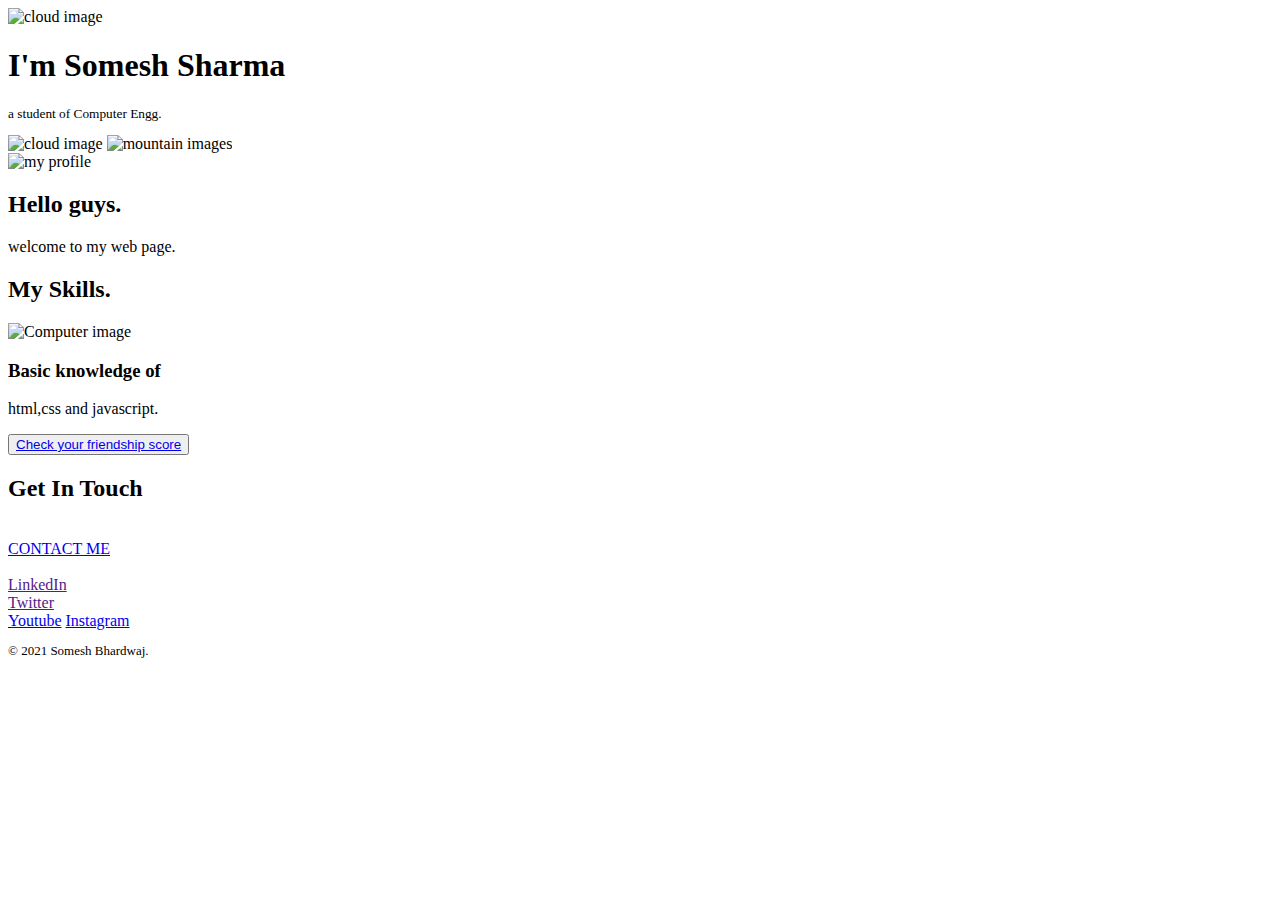
==== s.html @ cd57d89c "Add files via upload" ====
<!DOCTYPE html>
<html lang="en">

<head>
    <meta charset="UTF-8">
    <meta http-equiv="X-UA-Compatible" content="IE=edge">
    <meta name="viewport" content="width=device-width, initial-scale=1.0">
    <title>Somesh</title>
    <link rel="stylesheet" href="css/s.css">
</head>

<body>
    <div class="som">

        <img class="top-cloud" src="images/cloud.png" alt="cloud image">
        <h1> <span class="somi">I</span>'m<span class="somi"> S</span>omesh <span class="somi">S</span>harma </h1>
    </div>

    <p style="font-size: smaller;">a student of Computer Engg.</p>

    <img class="bottom-cloud" src="images/cloud.png" alt="cloud image">
    <img class="std" src="images/mountain.png" alt="mountain images">
   
    <div class="middle">
        <div class="profile">
            <img src="images/asss.png" width="200px" height="200px" alt="my profile">
            <h2>Hello guys.</h2>
            <p>welcome to my web page.</p>
        </div>
        <div class="skills">
            <h2>My Skills.</h2>
            <div class="skill-row">
                <img class="comp" width="250px" height="250" src="images/computer.png" alt="Computer image">
                <h3>Basic knowledge of</h3>
                <p>html,css and javascript.
                    </p>
            </div>
            <div class="friend">
                <button><a href="as.html" target="_blank" rel="friendship score">Check your friendship score</a> </button>              
             </div>
            
            <div class="contact-me">
              <h2>Get In Touch</h2>
              <h3></h3>
              <p></p>
              <br>
              <a class="btn" href="mailto:bhardwajsomesh1710@gmail.com">CONTACT ME</a>
          
            </div>
            
            <div class="contact-me">
                <br>
                <a class="footer-link" target="_blank" href="">LinkedIn</a>
                
                <br><a class="footer-link" href="">Twitter</a>
                <br>
                <a class="footer-link" target="_blank" href="https://www.youtube.com/channel/UCazqvBTGSlM9JzoX7g-cVgQ">Youtube</a>
                <a class="footer-link" target="_blank" href="https://www.instagram.com/pandat_somesh/">Instagram</a>
                <!-- <a class="footer-link" href="https://www.appbrewery.co/">Website</a> -->
                <p style="font-size: small;">© 2021 Somesh Bhardwaj.</p>
                
            </div>
          
</body>

</html
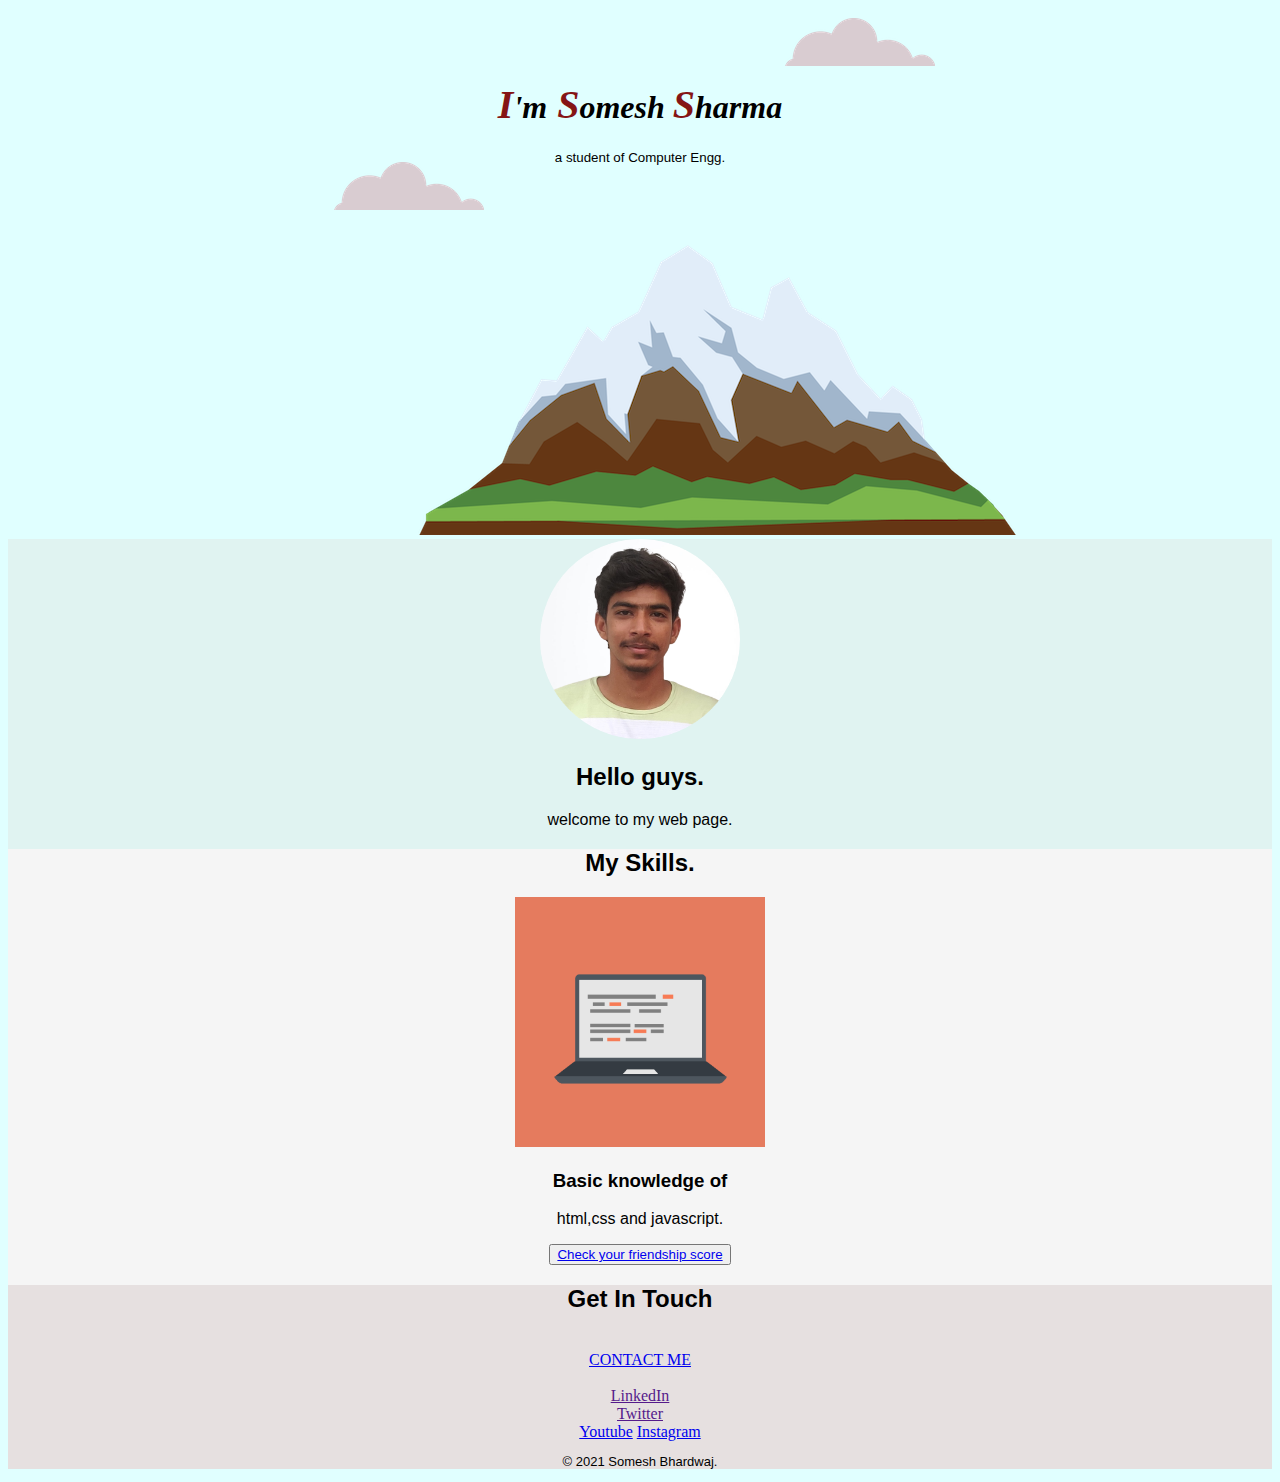
==== commit b25580dc: "Update s.html" ====
--- a/s.html
+++ b/s.html
@@ -6,31 +6,31 @@
     <meta http-equiv="X-UA-Compatible" content="IE=edge">
     <meta name="viewport" content="width=device-width, initial-scale=1.0">
     <title>Somesh</title>
-    <link rel="stylesheet" href="css/s.css">
+    <link rel="stylesheet" href="s.css">
 </head>
 
 <body>
     <div class="som">
 
-        <img class="top-cloud" src="images/cloud.png" alt="cloud image">
+        <img class="top-cloud" src="cloud.png" alt="cloud image">
         <h1> <span class="somi">I</span>'m<span class="somi"> S</span>omesh <span class="somi">S</span>harma </h1>
     </div>
 
     <p style="font-size: smaller;">a student of Computer Engg.</p>
 
-    <img class="bottom-cloud" src="images/cloud.png" alt="cloud image">
-    <img class="std" src="images/mountain.png" alt="mountain images">
+    <img class="bottom-cloud" src="cloud.png" alt="cloud image">
+    <img class="std" src="mountain.png" alt="mountain images">
    
     <div class="middle">
         <div class="profile">
-            <img src="images/asss.png" width="200px" height="200px" alt="my profile">
+            <img src="asss.png" width="200px" height="200px" alt="my profile">
             <h2>Hello guys.</h2>
             <p>welcome to my web page.</p>
         </div>
         <div class="skills">
             <h2>My Skills.</h2>
             <div class="skill-row">
-                <img class="comp" width="250px" height="250" src="images/computer.png" alt="Computer image">
+                <img class="comp" width="250px" height="250" src="computer.png" alt="Computer image">
                 <h3>Basic knowledge of</h3>
                 <p>html,css and javascript.
                     </p>
@@ -63,4 +63,4 @@
           
 </body>
 
-</html+</html
--- a/s.css
+++ b/s.css
@@ -0,0 +1,68 @@
+
+.som{
+   font-style: italic;
+  
+}
+.somi{
+    color: rgb(133, 21, 21);
+    font-size: 40px;
+    font-style: italic;
+}
+body{
+    background-color: lightcyan;
+   text-align: center;
+   
+ 
+}
+.std{
+    position: relative;
+   
+    
+}
+h1{
+    text-align: center;
+    position: relative;
+  
+  
+    padding: auto;
+    font-size: 30;
+    font-family: 'Sacramento';
+    
+}
+h2{
+    font-family: 'Montserrat',sans-serif;
+}
+h3{
+    font-family: 'Montserrat',sans-serif;
+}
+.bottom-cloud{
+    position: relative;
+    bottom: 325px;
+    left: 70px;
+}
+.top-cloud{
+    position: relative;
+    left: 220px;
+    top: 10px;
+}
+.middle{
+    background-color: rgb(224, 243, 241);
+}
+p{
+font-family: Verdana, Geneva, Tahoma, sans-serif;
+}
+.skills{
+    background-color: whitesmoke;
+}
+.contact-me{
+    background-color: rgb(230, 224, 224);
+}
+.score{
+    font-style: oblique;
+    
+    font-size: 50px;
+    align-items: center;
+    background-color:#F0F8FF;
+    
+}
+
